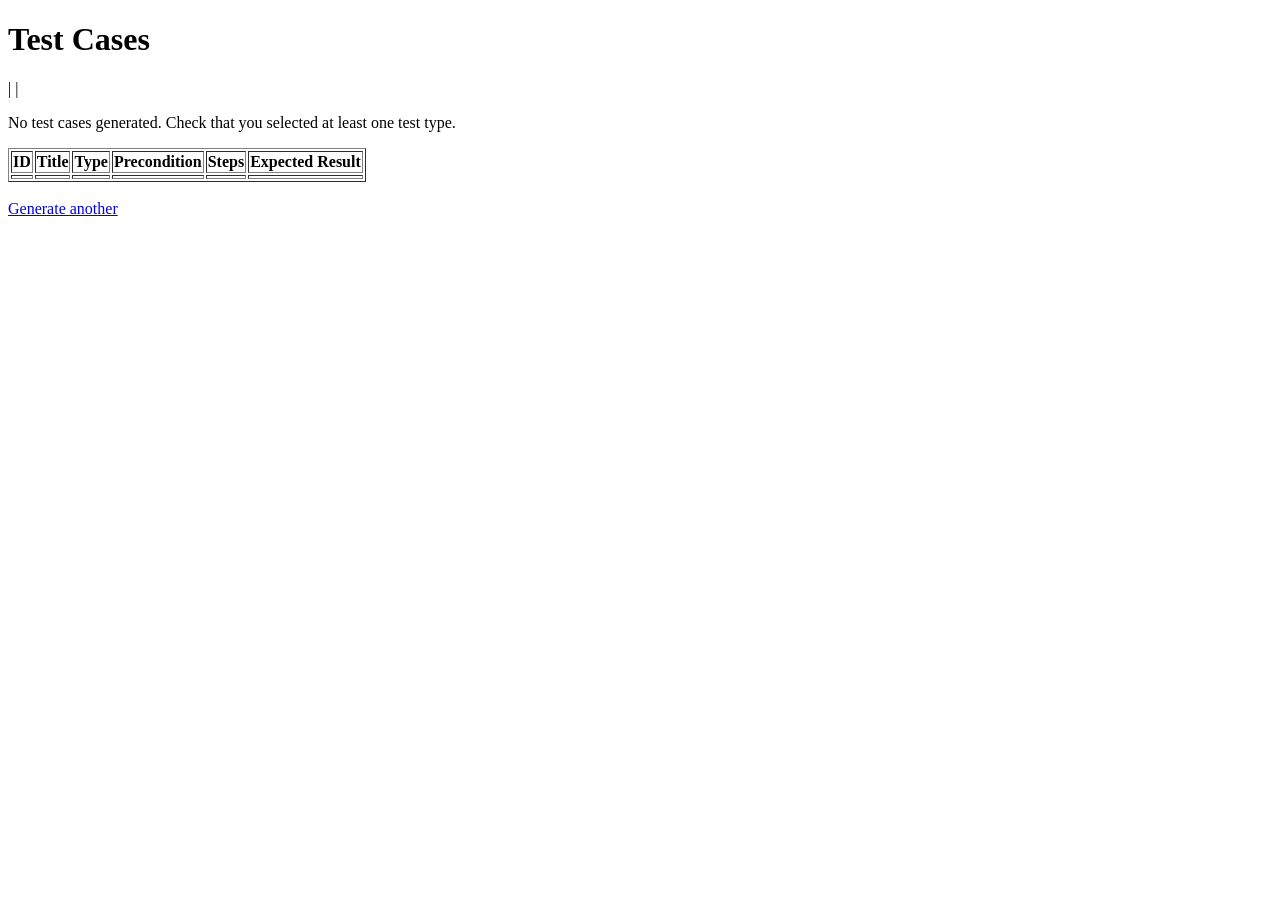
==== src/main/resources/templates/results.html @ ad8c0c5e "feat: add web layer — controller and Thymeleaf templates (Phase 1) - TestCaseController.java: GET / " ====
<!DOCTYPE html>
<html xmlns:th="http://www.thymeleaf.org">
<head>
    <meta charset="UTF-8">
    <title>Results — QA Assist Generator</title>
</head>
<body>

<h1>Test Cases</h1>

<p>
    <strong th:text="${featureName}"></strong> |
    <span th:text="${featureType}"></span> |
    <span th:text="${priority}"></span>
</p>

<p th:if="${#lists.isEmpty(testCases)}">No test cases generated. Check that you selected at least one test type.</p>

<table border="1" th:unless="${#lists.isEmpty(testCases)}">
    <thead>
        <tr>
            <th>ID</th>
            <th>Title</th>
            <th>Type</th>
            <th>Precondition</th>
            <th>Steps</th>
            <th>Expected Result</th>
        </tr>
    </thead>
    <tbody>
        <tr th:each="tc : ${testCases}">
            <td th:text="${tc.id}"></td>
            <td th:text="${tc.title}"></td>
            <td th:text="${tc.testType}"></td>
            <td th:text="${tc.precondition}"></td>
            <td th:text="${tc.steps}"></td>
            <td th:text="${tc.expectedResult}"></td>
        </tr>
    </tbody>
</table>

<br>
<a href="/">Generate another</a>

</body>
</html>
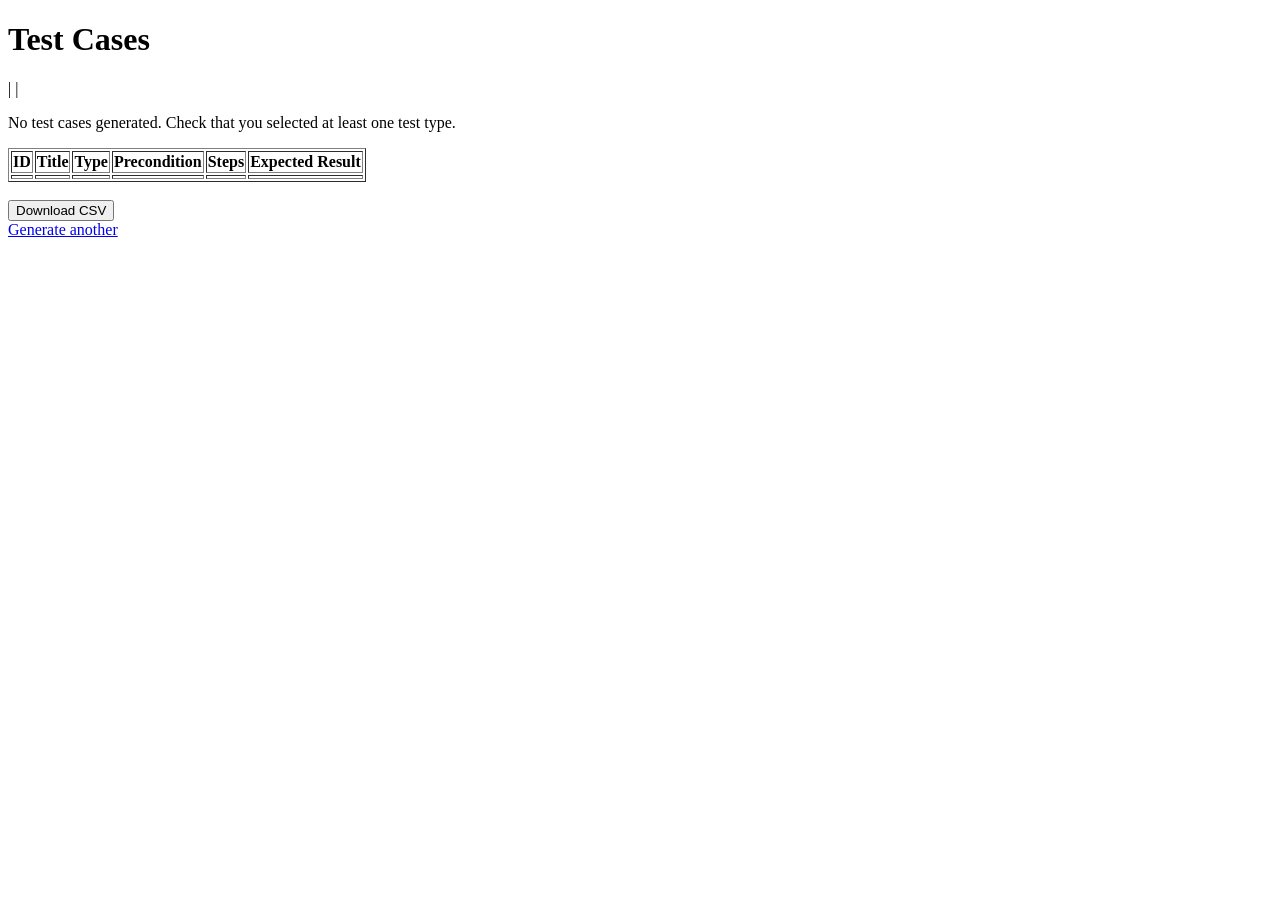
==== commit e270be5a: "feat: add CSV export with @RequestParam fix (Phase 2)" ====
--- a/src/main/resources/templates/results.html
+++ b/src/main/resources/templates/results.html
@@ -40,6 +40,15 @@
 </table>
 
 <br>
+<form action="/download-csv" method="post" th:if="${not #lists.isEmpty(testCases)}">
+    <input type="hidden" name="featureName" th:value="${featureName}">
+    <input type="hidden" name="featureType" th:value="${featureType}">
+    <input type="hidden" name="description" th:value="${description}">
+    <input type="hidden" name="priority" th:value="${priority}">
+    <input type="hidden" th:each="type : ${selectedTestTypes}" name="testTypes" th:value="${type}">
+    <button type="submit">Download CSV</button>
+</form>
+
 <a href="/">Generate another</a>
 
 </body>
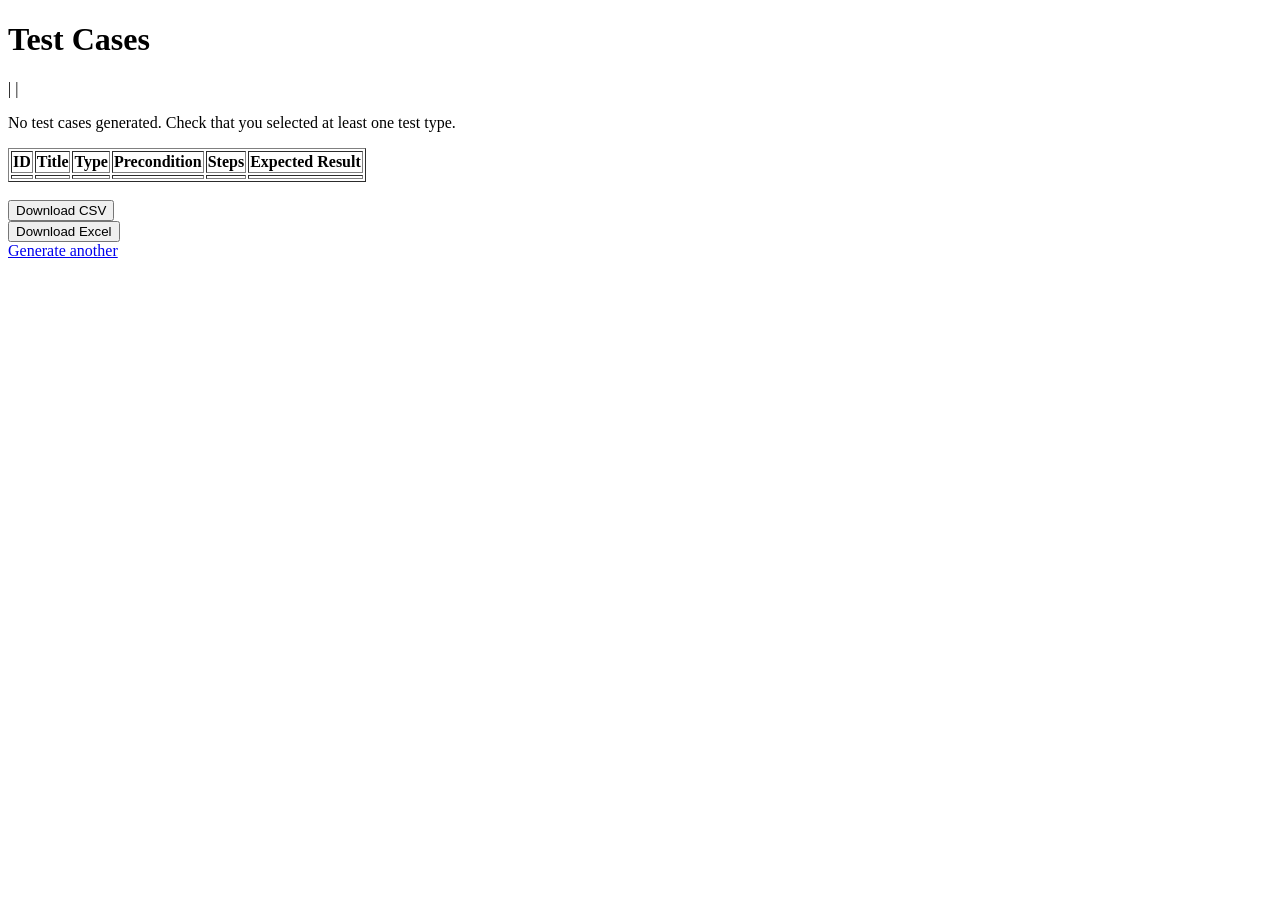
==== commit 095be692: "feat: add Excel export (Apache POI) — Phase 3 - pom.xml: added poi-ooxml 5.2.5 dependency - TestCase" ====
--- a/src/main/resources/templates/results.html
+++ b/src/main/resources/templates/results.html
@@ -48,6 +48,14 @@
     <input type="hidden" th:each="type : ${selectedTestTypes}" name="testTypes" th:value="${type}">
     <button type="submit">Download CSV</button>
 </form>
+<form action="/download-excel" method="post" th:if="${not #lists.isEmpty(testCases)}">
+    <input type="hidden" name="featureName" th:value="${featureName}">
+    <input type="hidden" name="featureType" th:value="${featureType}">
+    <input type="hidden" name="description" th:value="${description}">
+    <input type="hidden" name="priority" th:value="${priority}">
+    <input type="hidden" th:each="type : ${selectedTestTypes}" name="testTypes" th:value="${type}">
+    <button type="submit">Download Excel</button>
+</form>
 
 <a href="/">Generate another</a>
 
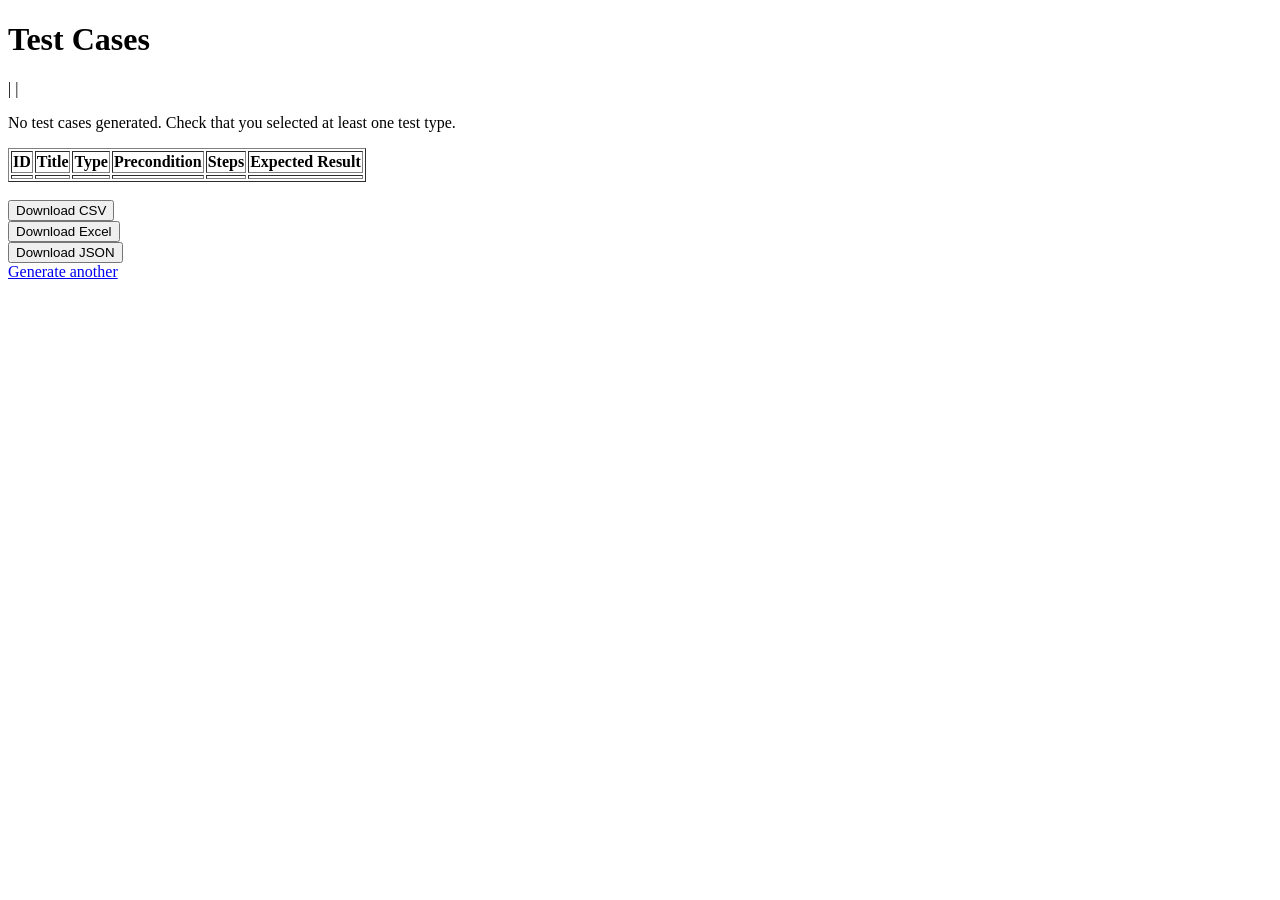
==== commit 506598a4: "feat: add JSON export (Phase 6) - TestCaseController.java: /download-json endpoint using Jackson Obj" ====
--- a/src/main/resources/templates/results.html
+++ b/src/main/resources/templates/results.html
@@ -56,6 +56,14 @@
     <input type="hidden" th:each="type : ${selectedTestTypes}" name="testTypes" th:value="${type}">
     <button type="submit">Download Excel</button>
 </form>
+<form action="/download-json" method="post" th:if="${not #lists.isEmpty(testCases)}">
+    <input type="hidden" name="featureName" th:value="${featureName}">
+    <input type="hidden" name="featureType" th:value="${featureType}">
+    <input type="hidden" name="description" th:value="${description}">
+    <input type="hidden" name="priority" th:value="${priority}">
+    <input type="hidden" th:each="type : ${selectedTestTypes}" name="testTypes" th:value="${type}">
+    <button type="submit">Download JSON</button>
+</form>
 
 <a href="/">Generate another</a>
 
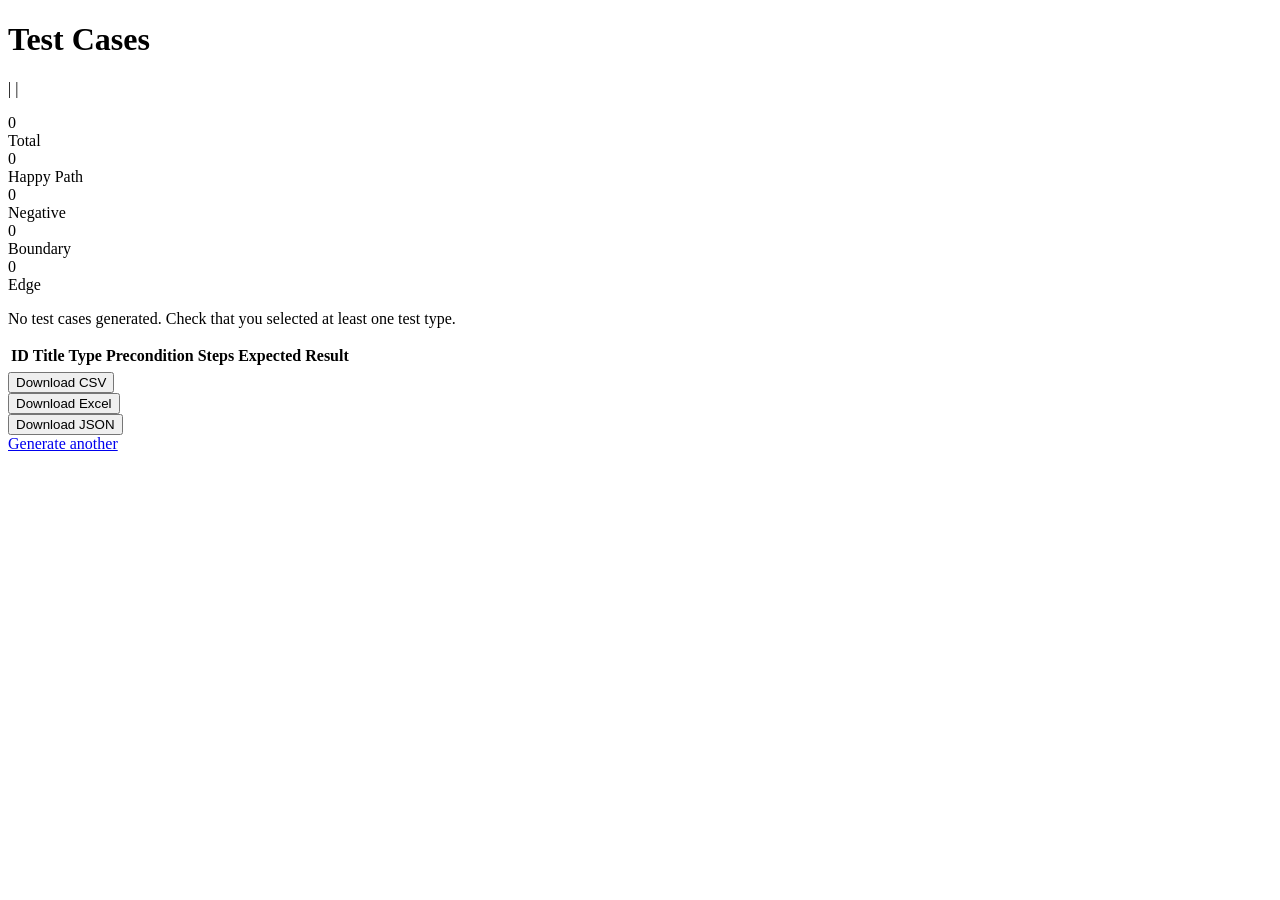
==== commit c42937fc: "feat: UI overhaul, ID fixes, and UX improvements - RegisterTemplate: renumber IDs to sequential orde" ====
--- a/src/main/resources/templates/results.html
+++ b/src/main/resources/templates/results.html
@@ -3,69 +3,102 @@
 <head>
     <meta charset="UTF-8">
     <title>Results — QA Assist Generator</title>
+    <link rel="stylesheet" th:href="@{/css/style.css}">
 </head>
 <body>
+<div class="container">
 
-<h1>Test Cases</h1>
+    <h1>Test Cases</h1>
 
-<p>
-    <strong th:text="${featureName}"></strong> |
-    <span th:text="${featureType}"></span> |
-    <span th:text="${priority}"></span>
-</p>
+    <p class="summary">
+        <strong th:text="${featureName}"></strong> |
+        <span th:text="${featureType.displayName}"></span> |
+        <span th:text="${priority}"></span>
+    </p>
 
-<p th:if="${#lists.isEmpty(testCases)}">No test cases generated. Check that you selected at least one test type.</p>
+    <!-- Summary cards -->
+    <div class="summary-cards" th:unless="${#lists.isEmpty(testCases)}">
+        <div class="summary-card card-total">
+            <div class="card-count" th:text="${#lists.size(testCases)}">0</div>
+            <div class="card-label">Total</div>
+        </div>
+        <div class="summary-card card-happy-path" th:if="${typeCounts['HAPPY_PATH'] != null}">
+            <div class="card-count" th:text="${typeCounts['HAPPY_PATH']}">0</div>
+            <div class="card-label">Happy Path</div>
+        </div>
+        <div class="summary-card card-negative" th:if="${typeCounts['NEGATIVE'] != null}">
+            <div class="card-count" th:text="${typeCounts['NEGATIVE']}">0</div>
+            <div class="card-label">Negative</div>
+        </div>
+        <div class="summary-card card-boundary" th:if="${typeCounts['BOUNDARY'] != null}">
+            <div class="card-count" th:text="${typeCounts['BOUNDARY']}">0</div>
+            <div class="card-label">Boundary</div>
+        </div>
+        <div class="summary-card card-edge" th:if="${typeCounts['EDGE'] != null}">
+            <div class="card-count" th:text="${typeCounts['EDGE']}">0</div>
+            <div class="card-label">Edge</div>
+        </div>
+    </div>
 
-<table border="1" th:unless="${#lists.isEmpty(testCases)}">
-    <thead>
-        <tr>
-            <th>ID</th>
-            <th>Title</th>
-            <th>Type</th>
-            <th>Precondition</th>
-            <th>Steps</th>
-            <th>Expected Result</th>
-        </tr>
-    </thead>
-    <tbody>
-        <tr th:each="tc : ${testCases}">
-            <td th:text="${tc.id}"></td>
-            <td th:text="${tc.title}"></td>
-            <td th:text="${tc.testType}"></td>
-            <td th:text="${tc.precondition}"></td>
-            <td th:text="${tc.steps}"></td>
-            <td th:text="${tc.expectedResult}"></td>
-        </tr>
-    </tbody>
-</table>
+    <p th:if="${#lists.isEmpty(testCases)}" class="alert alert-warning">
+        No test cases generated. Check that you selected at least one test type.
+    </p>
 
-<br>
-<form action="/download-csv" method="post" th:if="${not #lists.isEmpty(testCases)}">
-    <input type="hidden" name="featureName" th:value="${featureName}">
-    <input type="hidden" name="featureType" th:value="${featureType}">
-    <input type="hidden" name="description" th:value="${description}">
-    <input type="hidden" name="priority" th:value="${priority}">
-    <input type="hidden" th:each="type : ${selectedTestTypes}" name="testTypes" th:value="${type}">
-    <button type="submit">Download CSV</button>
-</form>
-<form action="/download-excel" method="post" th:if="${not #lists.isEmpty(testCases)}">
-    <input type="hidden" name="featureName" th:value="${featureName}">
-    <input type="hidden" name="featureType" th:value="${featureType}">
-    <input type="hidden" name="description" th:value="${description}">
-    <input type="hidden" name="priority" th:value="${priority}">
-    <input type="hidden" th:each="type : ${selectedTestTypes}" name="testTypes" th:value="${type}">
-    <button type="submit">Download Excel</button>
-</form>
-<form action="/download-json" method="post" th:if="${not #lists.isEmpty(testCases)}">
-    <input type="hidden" name="featureName" th:value="${featureName}">
-    <input type="hidden" name="featureType" th:value="${featureType}">
-    <input type="hidden" name="description" th:value="${description}">
-    <input type="hidden" name="priority" th:value="${priority}">
-    <input type="hidden" th:each="type : ${selectedTestTypes}" name="testTypes" th:value="${type}">
-    <button type="submit">Download JSON</button>
-</form>
+    <table th:unless="${#lists.isEmpty(testCases)}">
+        <thead>
+            <tr>
+                <th>ID</th>
+                <th>Title</th>
+                <th>Type</th>
+                <th>Precondition</th>
+                <th>Steps</th>
+                <th>Expected Result</th>
+            </tr>
+        </thead>
+        <tbody>
+            <tr th:each="tc : ${testCases}">
+                <td th:text="${tc.id}"></td>
+                <td th:text="${tc.title}"></td>
+                <td>
+                    <span th:class="'badge badge-' + ${tc.testType.name().toLowerCase().replace('_', '-')}"
+                          th:text="${tc.testType.displayName}"></span>
+                </td>
+                <td th:text="${tc.precondition}"></td>
+                <td th:text="${tc.steps}"></td>
+                <td th:text="${tc.expectedResult}"></td>
+            </tr>
+        </tbody>
+    </table>
 
-<a href="/">Generate another</a>
+    <div class="download-buttons" th:if="${not #lists.isEmpty(testCases)}">
+        <form action="/download-csv" method="post">
+            <input type="hidden" name="featureName" th:value="${featureName}">
+            <input type="hidden" name="featureType" th:value="${featureType}">
+            <input type="hidden" name="description" th:value="${description}">
+            <input type="hidden" name="priority" th:value="${priority}">
+            <input type="hidden" th:each="type : ${selectedTestTypes}" name="testTypes" th:value="${type}">
+            <button type="submit">Download CSV</button>
+        </form>
+        <form action="/download-excel" method="post">
+            <input type="hidden" name="featureName" th:value="${featureName}">
+            <input type="hidden" name="featureType" th:value="${featureType}">
+            <input type="hidden" name="description" th:value="${description}">
+            <input type="hidden" name="priority" th:value="${priority}">
+            <input type="hidden" th:each="type : ${selectedTestTypes}" name="testTypes" th:value="${type}">
+            <button type="submit">Download Excel</button>
+        </form>
+        <form action="/download-json" method="post">
+            <input type="hidden" name="featureName" th:value="${featureName}">
+            <input type="hidden" name="featureType" th:value="${featureType}">
+            <input type="hidden" name="description" th:value="${description}">
+            <input type="hidden" name="priority" th:value="${priority}">
+            <input type="hidden" th:each="type : ${selectedTestTypes}" name="testTypes" th:value="${type}">
+            <button type="submit">Download JSON</button>
+        </form>
+    </div>
 
+    <a href="/" class="btn-secondary">Generate another</a>
+
+</div>
 </body>
 </html>
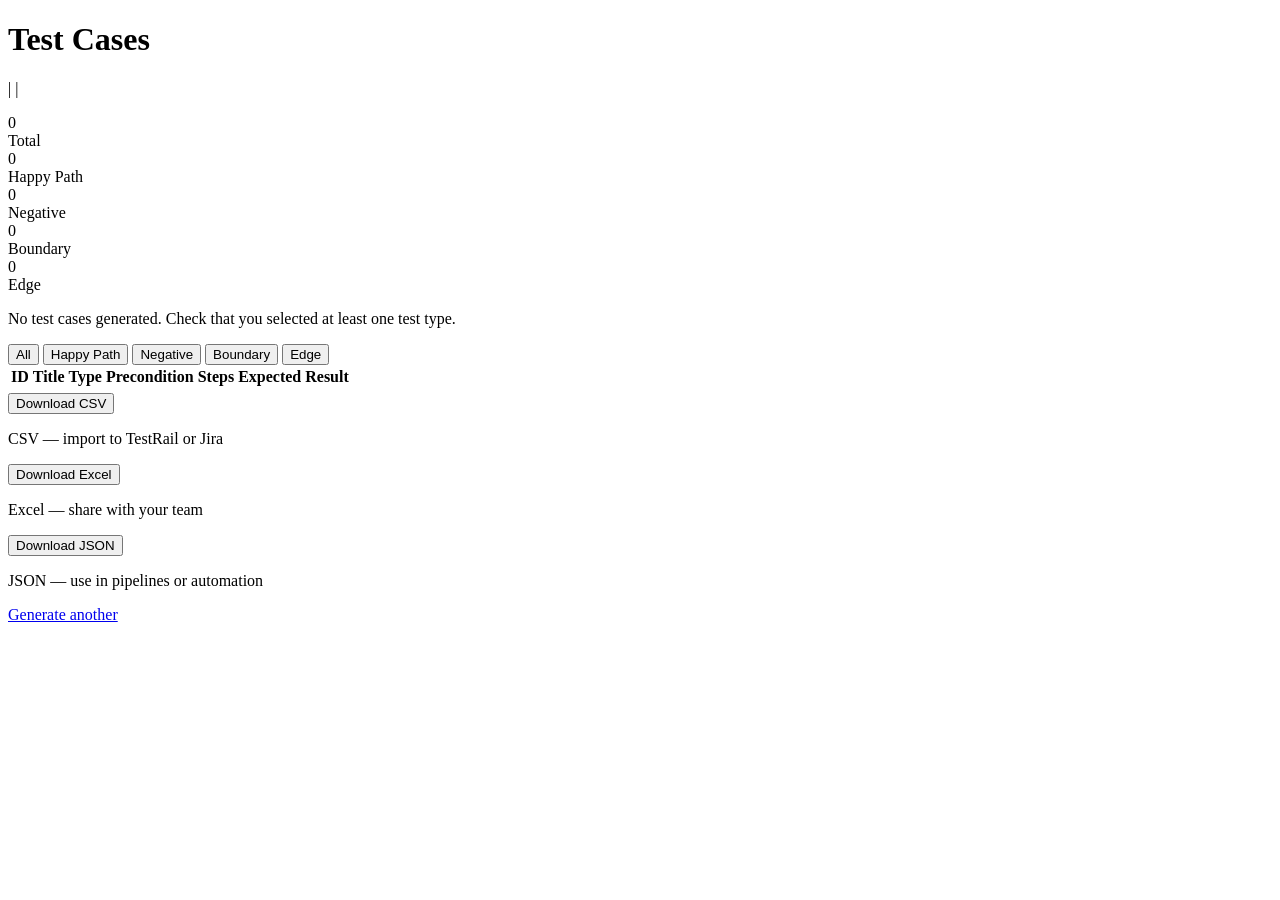
==== commit f37da976: "feat: UX fixes — filter buttons, form pre-fill, export hints, Select All sync - index.html: placehol" ====
--- a/src/main/resources/templates/results.html
+++ b/src/main/resources/templates/results.html
@@ -44,6 +44,15 @@
         No test cases generated. Check that you selected at least one test type.
     </p>
 
+    <!-- Filter buttons -->
+    <div class="filter-buttons" th:unless="${#lists.isEmpty(testCases)}">
+        <button type="button" class="filter-btn active" data-filter="ALL" onclick="filterTable(this)">All</button>
+        <button type="button" class="filter-btn" data-filter="HAPPY_PATH" onclick="filterTable(this)">Happy Path</button>
+        <button type="button" class="filter-btn" data-filter="NEGATIVE" onclick="filterTable(this)">Negative</button>
+        <button type="button" class="filter-btn" data-filter="BOUNDARY" onclick="filterTable(this)">Boundary</button>
+        <button type="button" class="filter-btn" data-filter="EDGE" onclick="filterTable(this)">Edge</button>
+    </div>
+
     <table th:unless="${#lists.isEmpty(testCases)}">
         <thead>
             <tr>
@@ -56,7 +65,7 @@
             </tr>
         </thead>
         <tbody>
-            <tr th:each="tc : ${testCases}">
+            <tr th:each="tc : ${testCases}" th:attr="data-type=${tc.testType.name()}">
                 <td th:text="${tc.id}"></td>
                 <td th:text="${tc.title}"></td>
                 <td>
@@ -71,34 +80,66 @@
     </table>
 
     <div class="download-buttons" th:if="${not #lists.isEmpty(testCases)}">
-        <form action="/download-csv" method="post">
-            <input type="hidden" name="featureName" th:value="${featureName}">
-            <input type="hidden" name="featureType" th:value="${featureType}">
-            <input type="hidden" name="description" th:value="${description}">
-            <input type="hidden" name="priority" th:value="${priority}">
-            <input type="hidden" th:each="type : ${selectedTestTypes}" name="testTypes" th:value="${type}">
-            <button type="submit">Download CSV</button>
-        </form>
-        <form action="/download-excel" method="post">
-            <input type="hidden" name="featureName" th:value="${featureName}">
-            <input type="hidden" name="featureType" th:value="${featureType}">
-            <input type="hidden" name="description" th:value="${description}">
-            <input type="hidden" name="priority" th:value="${priority}">
-            <input type="hidden" th:each="type : ${selectedTestTypes}" name="testTypes" th:value="${type}">
-            <button type="submit">Download Excel</button>
-        </form>
-        <form action="/download-json" method="post">
-            <input type="hidden" name="featureName" th:value="${featureName}">
-            <input type="hidden" name="featureType" th:value="${featureType}">
-            <input type="hidden" name="description" th:value="${description}">
-            <input type="hidden" name="priority" th:value="${priority}">
-            <input type="hidden" th:each="type : ${selectedTestTypes}" name="testTypes" th:value="${type}">
-            <button type="submit">Download JSON</button>
-        </form>
+        <div class="download-option">
+            <form action="/download-csv" method="post">
+                <input type="hidden" name="featureName" th:value="${featureName}">
+                <input type="hidden" name="featureType" th:value="${featureType}">
+                <input type="hidden" name="description" th:value="${description}">
+                <input type="hidden" name="priority" th:value="${priority}">
+                <input type="hidden" th:each="type : ${selectedTestTypes}" name="testTypes" th:value="${type}">
+                <button type="submit">Download CSV</button>
+            </form>
+            <p class="download-hint">CSV — import to TestRail or Jira</p>
+        </div>
+        <div class="download-option">
+            <form action="/download-excel" method="post">
+                <input type="hidden" name="featureName" th:value="${featureName}">
+                <input type="hidden" name="featureType" th:value="${featureType}">
+                <input type="hidden" name="description" th:value="${description}">
+                <input type="hidden" name="priority" th:value="${priority}">
+                <input type="hidden" th:each="type : ${selectedTestTypes}" name="testTypes" th:value="${type}">
+                <button type="submit">Download Excel</button>
+            </form>
+            <p class="download-hint">Excel — share with your team</p>
+        </div>
+        <div class="download-option">
+            <form action="/download-json" method="post">
+                <input type="hidden" name="featureName" th:value="${featureName}">
+                <input type="hidden" name="featureType" th:value="${featureType}">
+                <input type="hidden" name="description" th:value="${description}">
+                <input type="hidden" name="priority" th:value="${priority}">
+                <input type="hidden" th:each="type : ${selectedTestTypes}" name="testTypes" th:value="${type}">
+                <button type="submit">Download JSON</button>
+            </form>
+            <p class="download-hint">JSON — use in pipelines or automation</p>
+        </div>
     </div>
 
     <a href="/" class="btn-secondary">Generate another</a>
 
 </div>
+
+<script th:inline="javascript">
+document.addEventListener('DOMContentLoaded', function () {
+    // Save form values so index.html can restore them on "Generate another"
+    const data = {
+        featureName: /*[[${featureName}]]*/ '',
+        featureType: /*[[${featureType}]]*/ '',
+        priority: /*[[${priority}]]*/ '',
+        testTypes: /*[[${selectedTestTypes}]]*/ []
+    };
+    sessionStorage.setItem('qa_last_request', JSON.stringify(data));
+});
+
+function filterTable(btn) {
+    const filter = btn.getAttribute('data-filter');
+    document.querySelectorAll('.filter-btn').forEach(b => b.classList.remove('active'));
+    btn.classList.add('active');
+    document.querySelectorAll('tbody tr').forEach(row => {
+        row.style.display = (filter === 'ALL' || row.getAttribute('data-type') === filter) ? '' : 'none';
+    });
+}
+</script>
+
 </body>
 </html>
